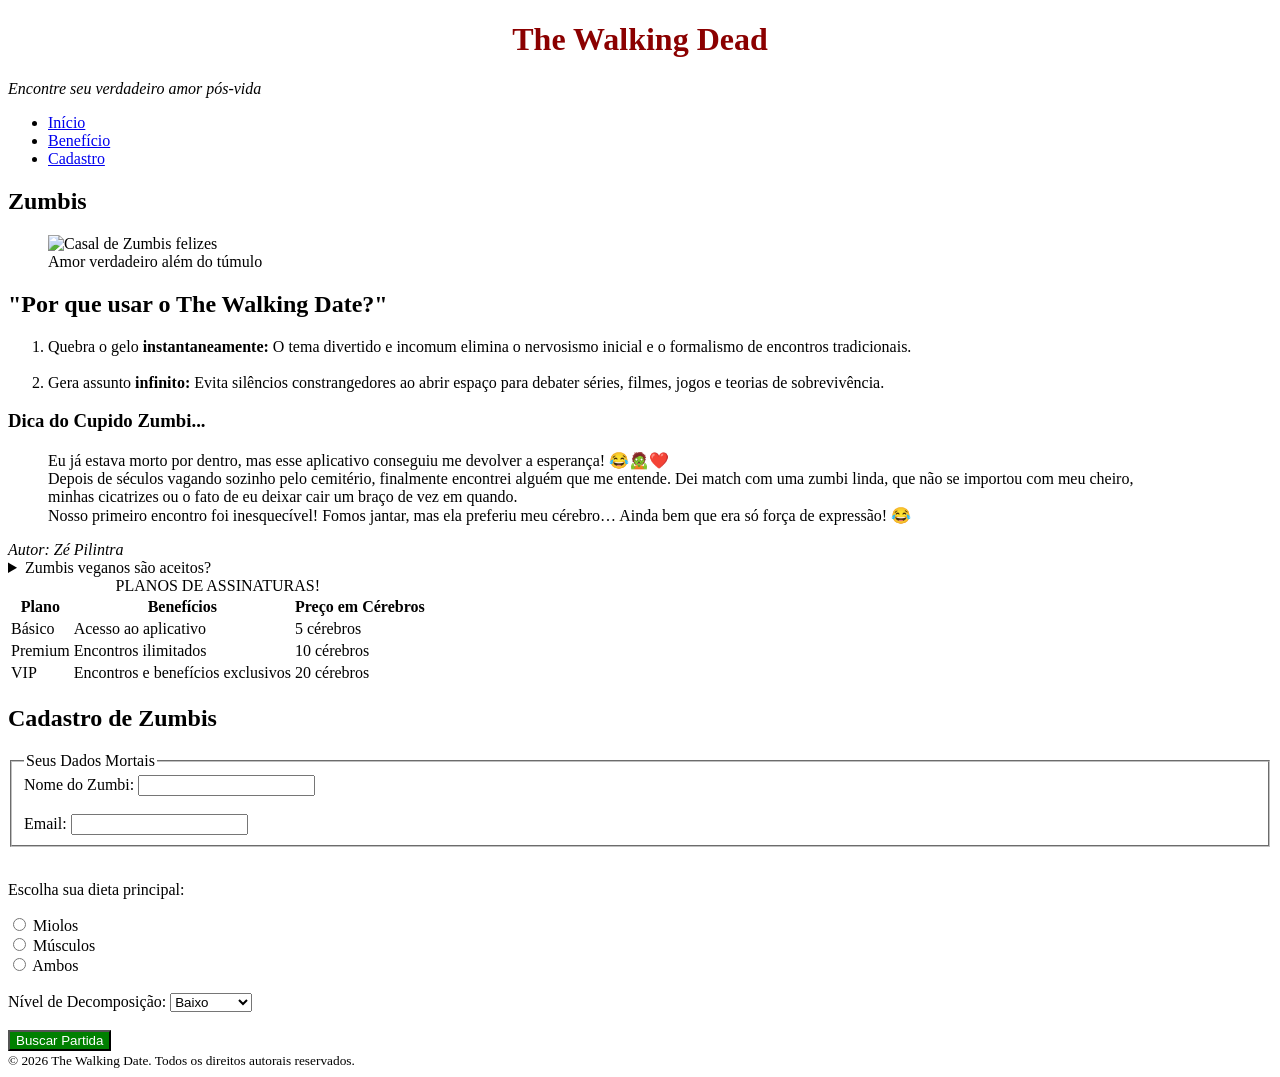
==== Aulas-HTML/TheWalkingDate.html @ 35384919 "Pai nosso que estais no céus." ====
<!DOCTYPE html>
<html lang="pt-br">
<head>
    <meta charset="UTF-8">
    <meta name="viewport" content="width=device-width, initial-scale=1.0">
    <title>The Walking Dead </title>
</head>
<body>
    <header>
        <h1 style="color: darkred;text-align: center;">The Walking Dead</h1>
        <p><em>Encontre seu verdadeiro amor pós-vida</em></p> 
        <nav>
            <ul>
                <li><a href="Início">Início</a></li>
                <li><a href="Benefícios">Benefício</a></li>
                <li><a href="Cadastro">Cadastro</a></li>
            </ul>
        </nav>
    </header>

        <main>
            <section id="Boas-Vindas">
                <h2>Zumbis</h2>
                    <figure>
                        <img src="images.jpg" 
                        alt="Casal  de Zumbis felizes">
                            <figcaption>Amor verdadeiro além do túmulo</figcaption>
                    </figure>
            </section>

            <section id="Benefícios">
                    <h2>"Por que usar o The Walking Date?"</h2>
                    <ol>
                        <li>Quebra o gelo <strong>instantaneamente:</strong> O tema divertido e incomum elimina o nervosismo inicial e o formalismo de encontros tradicionais.</li>
                    <br>
                        <li>Gera assunto <strong>infinito:</strong> Evita silêncios constrangedores ao abrir espaço para debater séries, filmes, jogos e teorias de sobrevivência.</li>
                        
                    </ol> 
            </section>
            <aside>
                <h3>
                    Dica do Cupido Zumbi...
                </h3>
            </aside>

            <section id="depoimentos">
                <blockquote> 
                    Eu já estava morto por dentro, mas esse aplicativo conseguiu me devolver a esperança! 😂🧟❤️

                <br> Depois de séculos vagando sozinho pelo cemitério, finalmente encontrei alguém que me entende. Dei match com uma zumbi linda, que não se importou com meu cheiro,
                <br> minhas cicatrizes ou o fato de eu deixar cair um braço de vez em quando.

                <br>Nosso primeiro encontro foi inesquecível! Fomos jantar, mas ela preferiu meu cérebro… Ainda bem que era só força de expressão! 😂

                </blockquote>
                <cite>
                    Autor: Zé Pilintra
                </cite>
            </section>

            <section id="faq">
                <details>
                    <summary>
                        Zumbis veganos são aceitos?
                    </summary>
                    <p>Sim, Zumbis veganos são sempre aceitos.</p> 
                </details>
            </section>

            <section id="planos">
                <table>
                    <caption>
                        PLANOS DE ASSINATURAS!
                    </caption>

                    <!-- 19. Estrutura da Tabela -->
                    <thead>
                        <tr>
                            <th>Plano</th>
                            <th>Benefícios</th>
                            <th>Preço em Cérebros</th>
                        </tr>
                    </thead>

                    <tbody>
                        <tr>
                            <td>Básico</td>
                            <td>Acesso ao aplicativo</td>
                            <td>5 cérebros</td>
                        </tr>

                        <tr>
                            <td>Premium</td>
                            <td>Encontros ilimitados</td>
                            <td>10 cérebros</td>
                        </tr>

                        <tr>
                            <td>VIP</td>
                            <td>Encontros e benefícios exclusivos</td>
                            <td>20 cérebros</td>
                        </tr>
                    </tbody>
                </table>
                
            </section>

            <section id="Cadastro">

                <!-- 20. Seção de Cadastro -->
                <h2>Cadastro de Zumbis</h2>

                <form action="#" method="POST">

                    <!-- 21. Agrupamento de Campos -->
                    <fieldset>
                        <legend>Seus Dados Mortais</legend>

                        <!-- 22. Campos de Texto e Email -->
                        <label for="nome">Nome do Zumbi:</label>
                        <input type="text" id="nome" name="nome">

                        <br><br>

                        <label for="email">Email:</label>
                        <input type="email" id="email" name="email">

                    </fieldset>

                    <br>

                    <!-- 23. Opções de Dieta -->
                    <p>Escolha sua dieta principal:</p>

                    <input type="radio" id="miolos" name="dieta" value="miolos">
                    <label for="miolos">Miolos</label>

                    <br>

                    <input type="radio" id="musculos" name="dieta" value="musculos">
                    <label for="musculos">Músculos</label>

                    <br>

                    <input type="radio" id="ambos" name="dieta" value="ambos">
                    <label for="ambos">Ambos</label>

                    <br><br>

                    <!-- 24. Opções de Decomposição -->
                    <label for="decomposicao">Nível de Decomposição:</label>

                    <select id="decomposicao" name="decomposicao">
                        <option value="baixo">Baixo</option>
                        <option value="medio">Médio</option>
                        <option value="alto">Alto</option>
                        <option value="avancado">Avançado</option>
                    </select>

                    <br><br>

                    <!-- 25. Botão -->
                    <button type="submit" style="background-color: green; color: white;">Buscar Partida</button>

                </form>

            </section>


        </main>

        <!-- 25. Rodapé -->
        <footer>
            <small>
                &copy; 2026 The Walking Date. Todos os direitos autorais reservados.
            </small>
        </footer>


        </main>

</body>
</html>
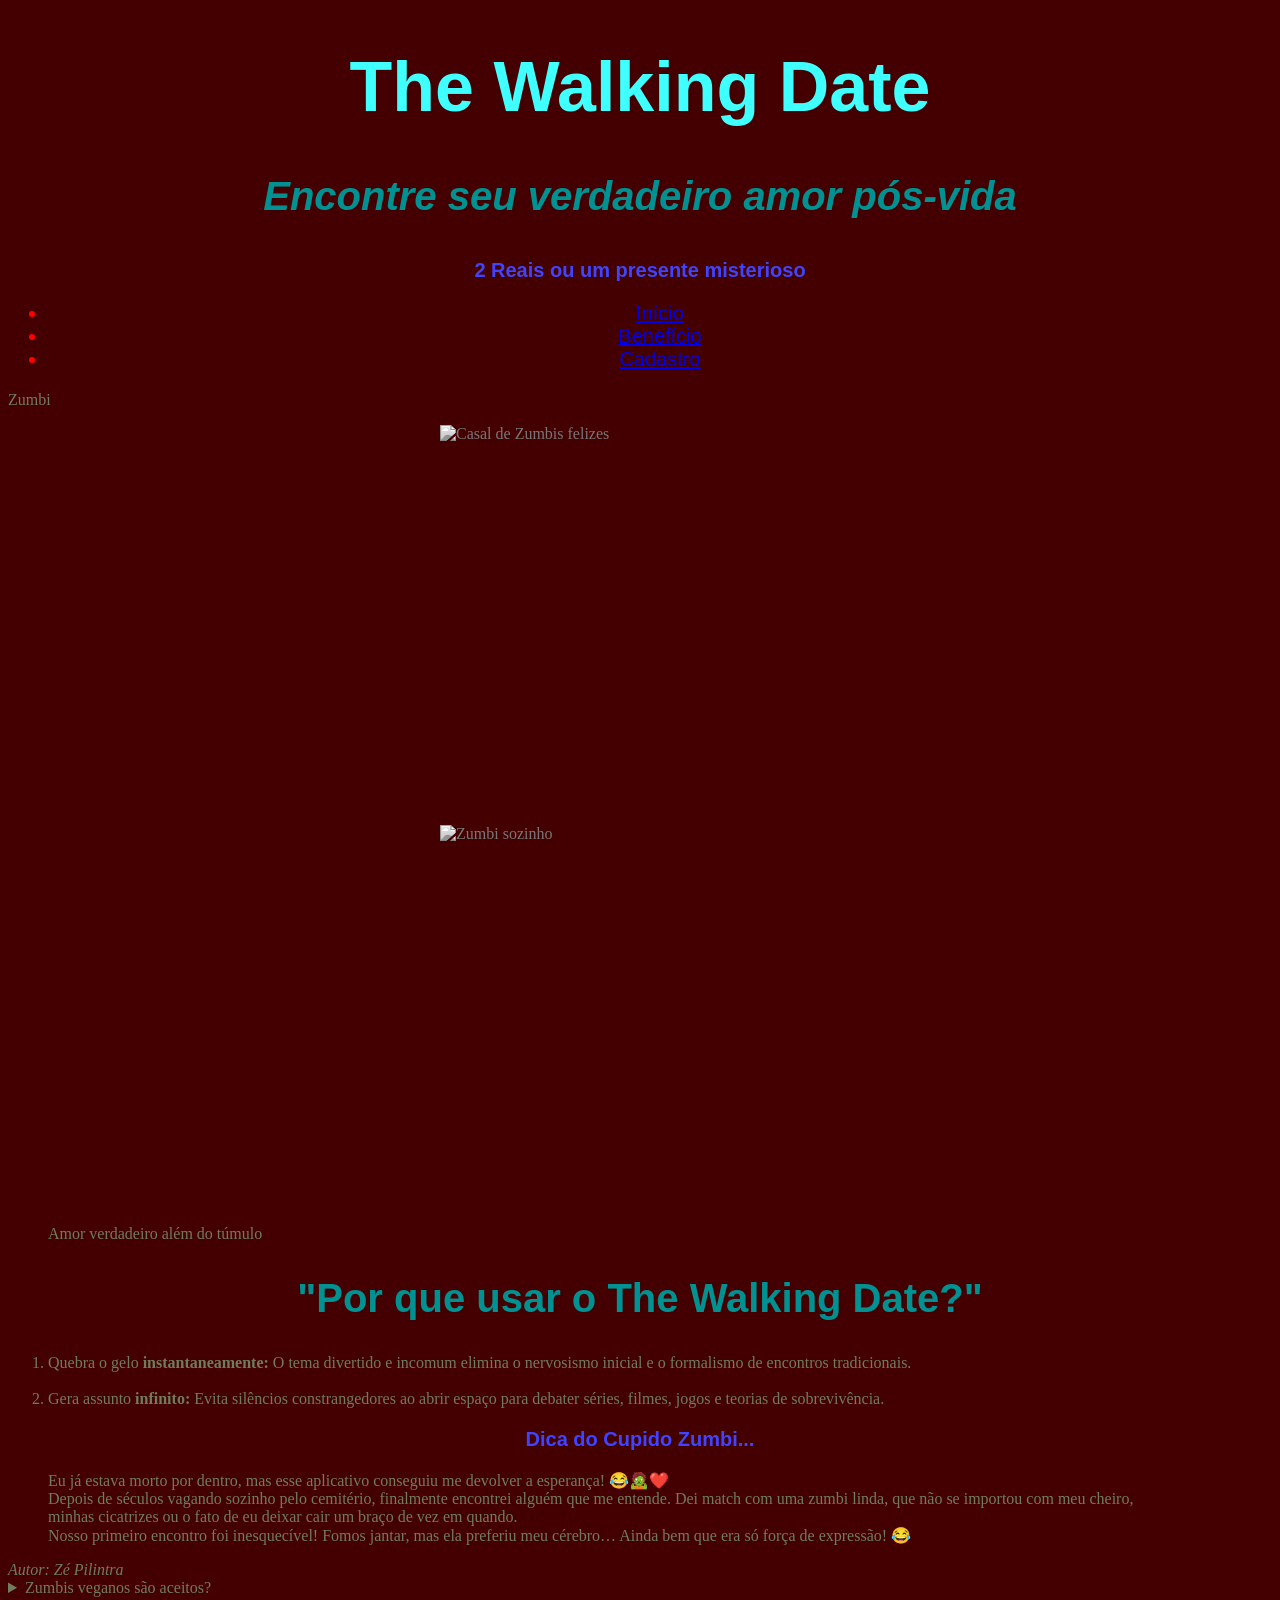
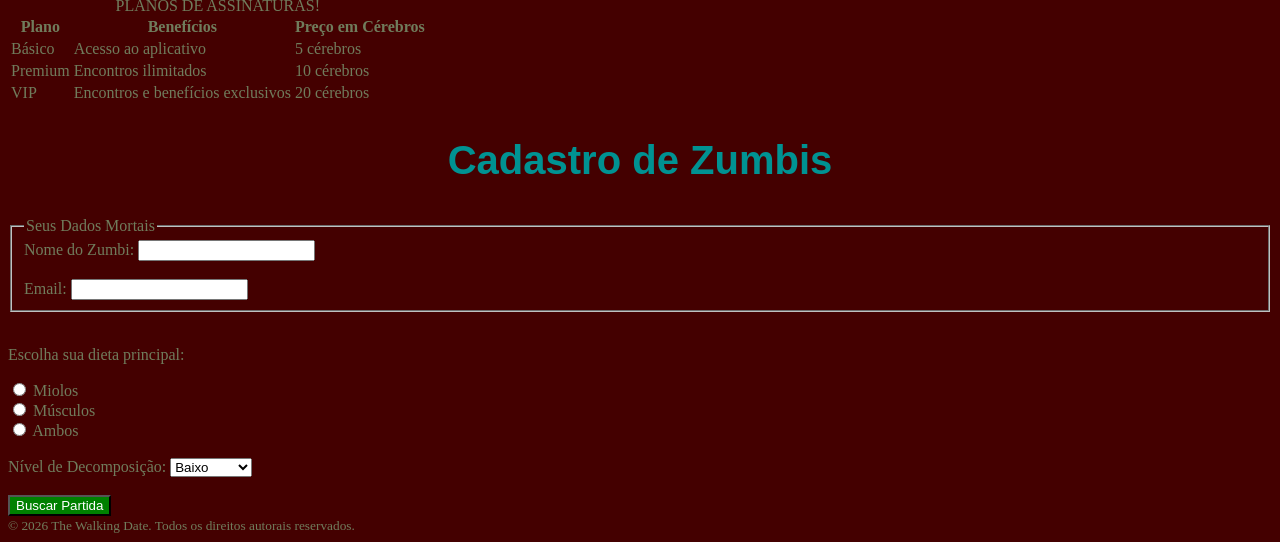
==== commit fa48863b: "Eu amo minha namorada laura" ====
--- a/Aulas-HTML/TheWalkingDate.html
+++ b/Aulas-HTML/TheWalkingDate.html
@@ -4,11 +4,13 @@
     <meta charset="UTF-8">
     <meta name="viewport" content="width=device-width, initial-scale=1.0">
     <title>The Walking Dead </title>
+    <link rel="stylesheet" href="style.css">
 </head>
-<body>
+<body id="fundo">
     <header>
-        <h1 style="color: darkred;text-align: center;">The Walking Dead</h1>
-        <p><em>Encontre seu verdadeiro amor pós-vida</em></p> 
+        <h1>The Walking Date</h1>
+        <h2> <p><em>Encontre seu verdadeiro amor pós-vida</em> </p> </h2>
+        <h3> 2 Reais ou um presente misterioso </h3>
         <nav>
             <ul>
                 <li><a href="Início">Início</a></li>
@@ -20,10 +22,13 @@
 
         <main>
             <section id="Boas-Vindas">
-                <h2>Zumbis</h2>
+                <p> Zumbi </p>
+
                     <figure>
-                        <img src="images.jpg" 
+                        <img  src="https://png.pngtree.com/png-clipart/20210331/ourmid/pngtree-zombie-head-png-image_3190971.jpg" 
                         alt="Casal  de Zumbis felizes">
+                        <img  src="https://encrypted-tbn0.gstatic.com/images?q=tbn:ANd9GcRMZwx2Rhdl5VZ00vpqyvK3eyHmWtYTWCcIni_iLCjdxfi9OP7ziQqff38&s=10"
+                        alt="Zumbi sozinho" id="img2"
                             <figcaption>Amor verdadeiro além do túmulo</figcaption>
                     </figure>
             </section>
--- a/Aulas-HTML/style.css
+++ b/Aulas-HTML/style.css
@@ -0,0 +1,67 @@
+h1 {
+    color: rgb(64, 255, 255);
+    font-family: sans-serif;
+    font-size: 70px;
+    text-align: center;
+}
+h2 {
+  color: rgb(0, 146, 146);
+    font-family: sans-serif;
+    font-size: 40px;
+    text-align: center;
+    position: relative;
+
+    animation: entrar 1.5s ease-out forwards;
+
+}
+@keyframes entrar {
+    from {
+        transform: translateX(-100vw);
+    }
+
+    to {
+        transform: translateX(0);
+    }
+}
+
+h3 {
+
+color: rgb(64, 67, 255);
+    font-family: sans-serif;
+    font-size: 20px;
+    text-align: center;
+
+
+}
+
+ img {
+  display: block;
+  margin: auto;
+  width: 400px;
+  height: 400px;
+  filter: grayscale(100%);
+
+ }
+
+ img:hover {
+    filter: grayscale(0%);
+
+ }
+ #img2:hover{
+    transition: opacity 0.3s ease;
+    opacity: 0;
+
+
+}
+ body {
+ background-color: rgb(68, 0, 0) ;
+ color: rgb(112, 124, 92);
+
+  }
+    nav { 
+        color: rgb(255, 0, 0);
+    font-family: sans-serif;
+    font-size: 20px;
+    text-align: center;
+
+    }
